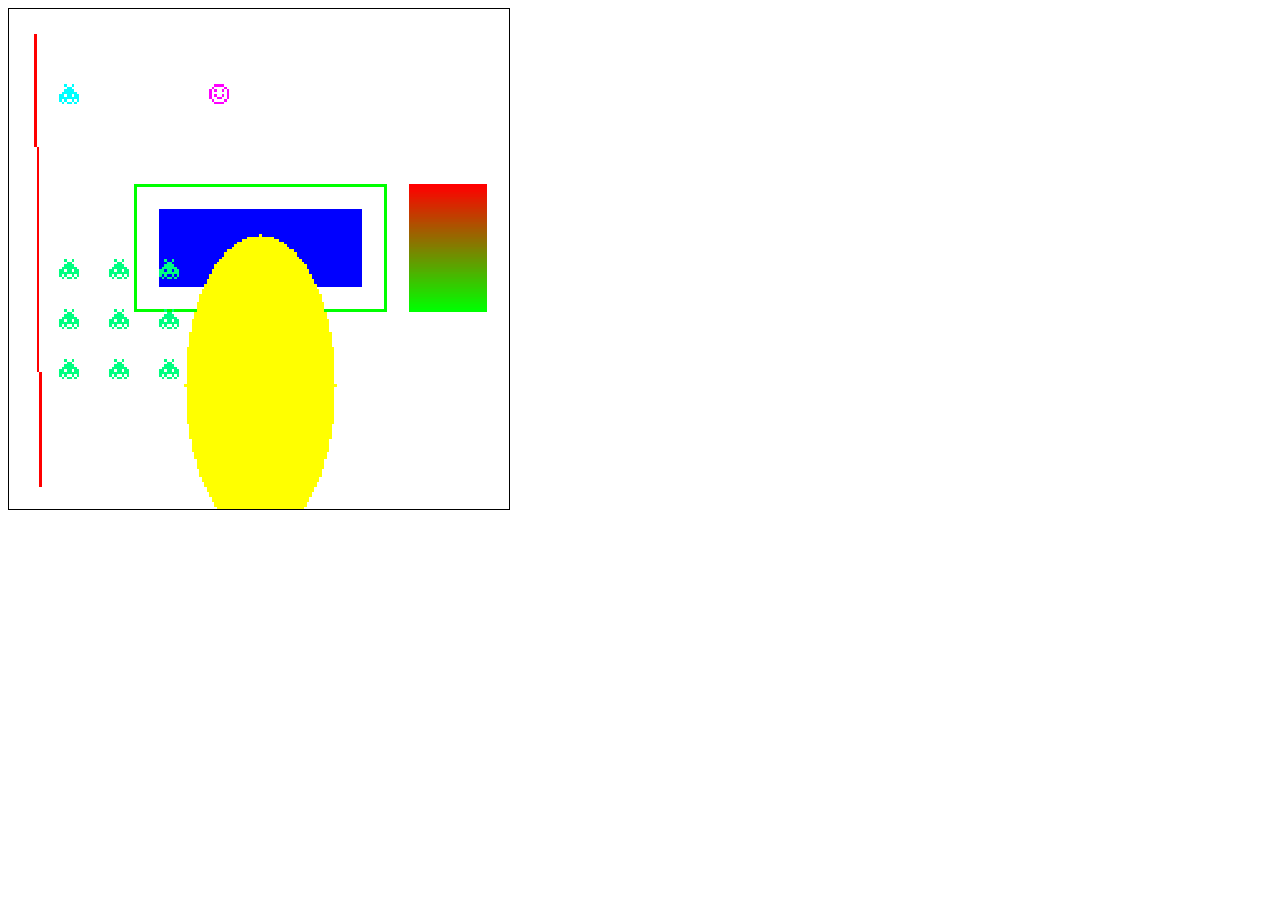
==== src/Transformation.html @ 6bc23838 "Add portfolio project card and update about section description" ====
<html>
<head>
<title>Raster Graphics</title>
</head>
<body>

<canvas id="canvas" width="200" height="200"
style="width:500px; height:500px; border:1px solid #000; image-rendering: pixelated;">
</canvas>


<script>
const canvas = document.getElementById('canvas');
const ctx = canvas.getContext('2d');
const imageData = ctx.createImageData(canvas.width, canvas.height);
const pixels = imageData.data; // Array of color [R,G,B,A, R,G,B,A, ...]

function putPixel(x, y, r, g, b, a = 255) {
  const idx = (y * canvas.width + x) * 4; // หา index แรกของ pixel (x,y)
  pixels[idx] = r;
  pixels[idx + 1] = g;
  pixels[idx + 2] = b;
  pixels[idx + 3] = a;
}

function drawLine(x1, y1, x2, y2, r, g, b, a = 255) {
  const dx = Math.abs(x2 - x1);
  const dy = Math.abs(y2 - y1);

  if(dx > dy) {
    const m = (y2 - y1) / (x2 - x1);
    const c = y1 - m * x1;
    for (let x = Math.min(x1, x2); x <= Math.max(x1, x2); x++) {
      const y = Math.round(m * x + c);
      putPixel(x, y, r, g, b, a);
    }
  } else {
    const m = (x2 - x1) / (y2 - y1);
    const c = x1 - m * y1;
    for (let y = Math.min(y1, y2); y <= Math.max(y1, y2); y++) {
      const x = Math.round(m * y + c);
      putPixel(x, y, r, g, b, a);
    }
  }
}

function drawRect(x1, y1, x2, y2, r, g, b, a = 255) {
  drawLine(x1, y1, x2, y1, r, g, b, a); // Top edge
  drawLine(x2, y1, x2, y2, r, g, b, a); // Right edge
  drawLine(x2, y2, x1, y2, r, g, b, a); // Bottom edge
  drawLine(x1, y2, x1, y1, r, g, b, a); // Left edge
}

function drawRectFilled(x1, y1, x2, y2, r, g, b, a = 255) {
  for (let y = y1; y <= y2; y++) {
    for (let x = x1; x <= x2; x++) {
      putPixel(x, y, r, g, b, a);
    }
  }
}

function drawRectGradient(x1, y1, x2, y2, r1, g1, b1, r2, g2, b2) {
  for (let y = y1; y <= y2; y++) {
    const t = (y - y1) / (y2 - y1);
    const r = Math.round(r1 * (1 - t) + r2 * t);
    const g = Math.round(g1 * (1 - t) + g2 * t);
    const b = Math.round(b1 * (1 - t) + b2 * t);
    for (let x = x1; x <= x2; x++) {
      putPixel(x, y, r, g, b);
    }
  }
}

function drawEllipse(cx, cy, rx, ry, r, g, b, a = 255) {
  for (let y = -ry; y <= ry; y++) {
    for (let x = -rx; x <= rx; x++) {
      if ((x * x) / (rx * rx) + (y * y) / (ry * ry) <= 1) {
        putPixel(cx + x, cy + y, r, g, b, a);
      }
    }
  }
}

function drawSprite(sprite, x, y, r, g, b, a = 255) {
  for (let j = 0; j < sprite.length; j++) {
    for (let i = 0; i < sprite[j].length; i++) {
      if (sprite[j][i] === 1) {
        putPixel(x + i, y + j, r, g, b, a);
      }
    }
  }
}

const spaceInvaderSprite = 
   [
    [0, 0, 1, 0, 0, 1, 0, 0],
    [0, 0, 0, 1, 1, 0, 0, 0],
    [0, 0, 1, 1, 1, 1, 0, 0],
    [0, 1, 1, 1, 1, 1, 1, 0],
    [1, 1, 0, 1, 1, 0, 1, 1],
    [1, 1, 1, 1, 1, 1, 1, 1],
    [1, 0, 1, 0, 0, 1, 0, 1],
    [0, 1, 0, 1, 1, 0, 1, 0],
   ];
const smileSprite = 
   [
    [0, 0, 1, 1, 1, 1, 0, 0],
    [0, 1, 0, 0, 0, 0, 1, 0],
    [1, 0, 1, 0, 0, 1, 0, 1],
    [1, 0, 0, 0, 0, 0, 0, 1],
    [1, 0, 1, 0, 0, 1, 0, 1],
    [1, 0, 0, 1, 1, 0, 0, 1],
    [0, 1, 0, 0, 0, 0, 1, 0],
    [0, 0, 1, 1, 1, 1, 0, 0],
   ];

let isDragging = false;

function toScaledMousePos(posX, posY) {
  const rect = canvas.getBoundingClientRect();
  const scaleX = canvas.width / rect.width;
  const scaleY = canvas.height / rect.height;
  return {
    x: Math.floor((posX - rect.left) * scaleX),
    y: Math.floor((posY - rect.top) * scaleY)
  };
}

canvas.addEventListener('click', (event) => {
  console.log('Clicked at:', event.offsetX, event.offsetY);
  const rect = canvas.getBoundingClientRect();
  const scaleX = canvas.width / rect.width;
  const scaleY = canvas.height / rect.height;
  const x = Math.floor((event.clientX - rect.left) * scaleX);
  const y = Math.floor((event.clientY - rect.top) * scaleY);
  putPixel(x, y, 255, 0, 0); // Draw a red pixel where clicked
  ctx.putImageData(imageData, 0, 0);
});

canvas.addEventListener('mousedown', (event) => {
    isDragging = true;
    console.log('Mouse down',event.offsetX, event.offsetY);

})


canvas.addEventListener('mouseup', (event) => {
    isDragging = false
    console.log('Mouse up',event.offsetX, event.offsetY);
    
})
let preX = 0;
let preY = 0;
let r,g,b = 0;

canvas.addEventListener('mousemove', (event) => {
    console.log('Mouse move',event.offsetX, event.offsetY);
    const { x, y } = toScaledMousePos(event.clientX, event.clientY);

    if(isDragging == true){
        drawLine(preX, preY, x, y, r, g, b);
        putPixel(x, y, r, g, b);
        ctx.putImageData(imageData, 0, 0);
    }
    preX = x;
    preY = y
   
})

window.addEventListener('keydown', (event) => {
    console.log('Key pressed', event.key);
    if(event.key === '1') {
        r = 255; g = 0; b = 0;
    }else if(event.key === '2'){
        r = 0; g = 255; b = 0;
    }else if(event.key === '3'){
        r = 0; g = 0; b = 255;
    }else if(event.key === 'e'){
        r = 255; g = 255; b = 255;
    }
})
drawLine(10, 10, 12, 190, 255, 0, 0); // Draw a red line
drawRect(50, 70, 150, 120, 0, 255, 0); // Draw a green rectangle
drawRectFilled(60, 80, 140, 110, 0, 0, 255); // Draw a filled blue rectangle
drawRectGradient(160, 70, 190, 120, 255, 0, 0, 0, 255, 0); // Draw a gradient rectangle
drawEllipse(100, 150, 30, 60, 255, 255, 0); // Draw a yellow ellipse
drawSprite(spaceInvaderSprite, 20, 30, 0, 255, 255); // Draw a cyan space invader sprite
drawSprite(smileSprite, 80, 30, 255, 0, 255); // Draw a magenta smile sprite

for(let alien = 0; alien < 3; alien++) {
  for(let row = 0; row < 3; row++) {
    drawSprite(spaceInvaderSprite, 20 + alien * 20, 100 + row * 20, 0, 255, 128); // Draw multiple space invaders in rows
  }
} 



ctx.putImageData(imageData, 0, 0);

</script>
</body>
</html>
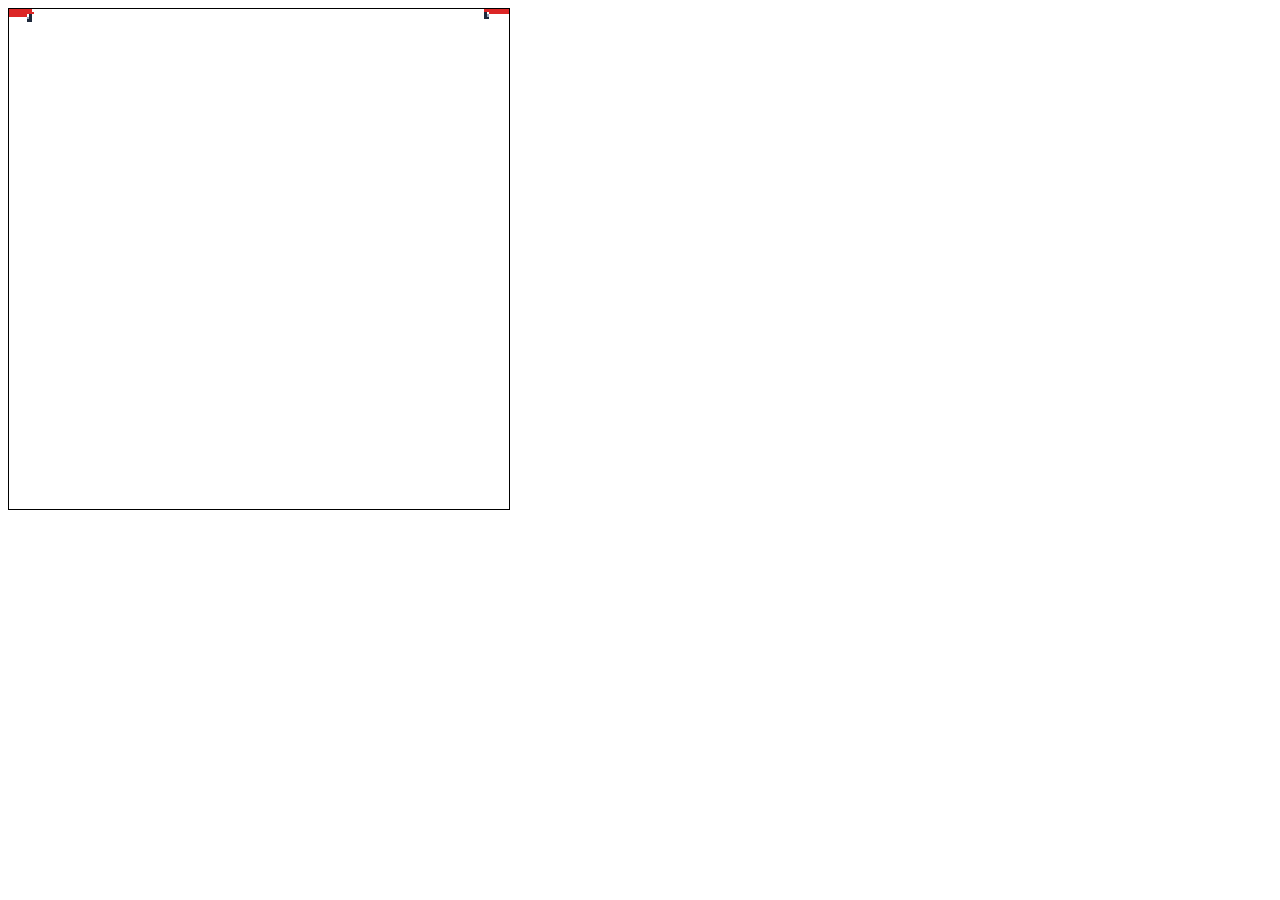
==== commit 5342574a: "24bit" ====
--- a/src/Transformation.html
+++ b/src/Transformation.html
@@ -4,10 +4,10 @@
 </head>
 <body>
 
+
 <canvas id="canvas" width="200" height="200"
 style="width:500px; height:500px; border:1px solid #000; image-rendering: pixelated;">
 </canvas>
-
 
 <script>
 const canvas = document.getElementById('canvas');
@@ -74,7 +74,7 @@
 function drawEllipse(cx, cy, rx, ry, r, g, b, a = 255) {
   for (let y = -ry; y <= ry; y++) {
     for (let x = -rx; x <= rx; x++) {
-      if ((x * x) / (rx * rx) + (y * y) / (ry * ry) <= 1) {
+      if ((x * x) / (rx * rx) + (y * y) / (ry * ry) < 1) {
         putPixel(cx + x, cy + y, r, g, b, a);
       }
     }
@@ -91,30 +91,97 @@
   }
 }
 
-const spaceInvaderSprite = 
-   [
-    [0, 0, 1, 0, 0, 1, 0, 0],
-    [0, 0, 0, 1, 1, 0, 0, 0],
-    [0, 0, 1, 1, 1, 1, 0, 0],
-    [0, 1, 1, 1, 1, 1, 1, 0],
-    [1, 1, 0, 1, 1, 0, 1, 1],
-    [1, 1, 1, 1, 1, 1, 1, 1],
-    [1, 0, 1, 0, 0, 1, 0, 1],
-    [0, 1, 0, 1, 1, 0, 1, 0],
-   ];
-const smileSprite = 
-   [
-    [0, 0, 1, 1, 1, 1, 0, 0],
-    [0, 1, 0, 0, 0, 0, 1, 0],
-    [1, 0, 1, 0, 0, 1, 0, 1],
-    [1, 0, 0, 0, 0, 0, 0, 1],
-    [1, 0, 1, 0, 0, 1, 0, 1],
-    [1, 0, 0, 1, 1, 0, 0, 1],
-    [0, 1, 0, 0, 0, 0, 1, 0],
-    [0, 0, 1, 1, 1, 1, 0, 0],
-   ];
-
-let isDragging = false;
+// Draw 24-bit sprite using hex colors
+function drawSprite24Bit(sprite, x, y, scaleX = 1, scaleY = 1, a = 255) {
+  for (let j = 0; j < sprite.length; j++) {
+    for (let i = 0; i < sprite[j].length; i++) {
+      const hex = sprite[j][i];
+      if (hex !== null) {
+        const rr = (hex >> 16) & 0xFF;
+        const gg = (hex >> 8) & 0xFF;
+        const bb = hex & 0xFF;
+        if (scaleX === 1 && scaleY === 1) {
+          putPixel(x + i, y + j, rr, gg, bb, a);
+        } else {
+          for (let sy = 0; sy < scaleY; sy++) {
+            for (let sx = 0; sx < scaleX; sx++) {
+              putPixel(x + i * scaleX + sx, y + j * scaleY + sy, rr, gg, bb, a);
+            }
+          }
+        }
+      }
+    }
+  }
+}
+
+// Draw 24-bit sprite with rotation + scale
+function drawSprite24BitRotateScale(sprite, x, y, degree, scaleX, scaleY, a = 255) {
+  const h = sprite.length;
+  const w = sprite[0].length;
+  const rad = degree * Math.PI / 180;
+  const cos = Math.cos(rad);
+  const sin = Math.sin(rad);
+
+  for (let j = 0; j < h; j++) {
+    for (let i = 0; i < w; i++) {
+      const hex = sprite[j][i];
+      if (hex !== null) {
+        const rr = (hex >> 16) & 0xFF;
+        const gg = (hex >> 8) & 0xFF;
+        const bb = hex & 0xFF;
+
+        // Center
+        const cX = i - w / 2;
+        const cY = j - h / 2;
+
+        // Rotate
+        const rx = cX * cos - cY * sin;
+        const ry = cX * sin + cY * cos;
+
+        // Scale
+        const sx = Math.round(rx * scaleX);
+        const sy = Math.round(ry * scaleY);
+
+        // Draw scaled pixel block
+        for (let dy = 0; dy < scaleY; dy++) {
+          for (let dx = 0; dx < scaleX; dx++) {
+            putPixel(x + sx + dx, y + sy + dy, rr, gg, bb, a);
+          }
+        }
+      }
+    }
+  }
+}
+
+function drawSpriteRotateScale(sprite, x, y, degree, scaleX, scaleY, r, g, b, a = 255) {
+  for (let j = 0; j < sprite.length; j++) {
+    for (let i = 0; i < sprite[j].length; i++) {
+      if (sprite[j][i] === 1) {
+        
+        // Center the pixel coordinates
+        const cX = i - (sprite[j].length / 2);
+        const cY = j - (sprite.length / 2);
+
+        // Rotate
+        const rad = degree * Math.PI / 180;
+        const x_rotated = Math.round(cX * Math.cos(rad) - cY * Math.sin(rad));
+        const y_rotated = Math.round(cX * Math.sin(rad) + cY * Math.cos(rad));
+
+        // Scale
+        const x_rotated_scaled = Math.round(x_rotated * scaleX);
+        const y_rotated_scaled = Math.round(y_rotated * scaleY);
+
+        //putPixel(x + x_rotated_scaled, y + y_rotated_scaled, r, g, b, a);
+        drawEllipse(x + x_rotated_scaled, y + y_rotated_scaled, Math.round(scaleX), Math.round(scaleY), r, g, b, a); // Draw a small ellipse instead of a pixel
+      }
+    }
+  }
+}
+
+
+
+
+
 
 function toScaledMousePos(posX, posY) {
   const rect = canvas.getBoundingClientRect();
@@ -126,76 +193,157 @@
   };
 }
 
+
+const spaceInvaderSprite = [
+            [0, 1, 1, 0, 0, 0, 0, 0, 0, 0, 0, 0, 0, 0, 1, 1],
+            [0, 1, 1, 0, 0, 0, 0, 1, 1, 1, 0, 0, 0, 0, 1, 1],
+            [0, 1, 1, 0, 0, 0, 1, 1, 1, 1, 1, 1, 0, 0, 1, 1],
+            [0, 1, 1, 0, 1, 1, 1, 1, 1, 1, 1, 1, 1, 0, 1, 1],
+            [0, 1, 1, 0, 1, 0, 0, 0, 0, 0, 0, 0, 1, 0, 1, 1],
+            [0, 1, 1, 0, 1, 0, 0, 0, 0, 0, 0, 0, 1, 0, 1, 1],
+            [0, 1, 1, 0, 1, 0, 0, 0, 0, 0, 0, 0, 1, 0, 1, 1],
+            [0, 1, 1, 1, 1, 0, 0, 1, 1, 0, 0, 1, 1, 1, 1, 0],
+            [1, 0, 1, 1, 0, 1, 1, 0, 0, 1, 1, 0, 1, 1, 0, 1],
+            [1, 1, 1, 1, 1, 1, 1, 1, 1, 1, 1, 1, 1, 1, 1, 1],
+            [1, 1, 1, 0, 1, 1, 1, 1, 1, 1, 1, 1, 1, 0, 1, 1],
+            [0, 1, 1, 1, 1, 1, 1, 1, 1, 1, 1, 1, 1, 1, 1, 0],
+            [0, 0, 1, 1, 1, 1, 1, 1, 1, 1, 1, 1, 1, 1, 0, 0],
+            [0, 0, 0, 1, 1, 1, 1, 0, 0, 1, 1, 1, 1, 0, 0, 0],
+            [0, 0, 0, 0, 1, 1, 0, 0, 0, 0, 1, 1, 0, 0, 0, 0],
+        ];   
+const smileSprite16x16 = [
+            [0, 0, 0, 0, 0, 0, 0, 0, 0, 0, 0, 0, 0, 0, 0, 0],
+            [0, 0, 0, 0, 0, 1, 1, 1, 1, 1, 1, 0, 0, 0, 0, 0],
+            [0, 0, 0, 1, 1, 0, 0, 0, 0, 0, 0, 1, 1, 0, 0, 0],
+            [0, 0, 1, 0, 0, 0, 0, 0, 0, 0, 0, 0, 0, 1, 0, 0],
+            [0, 1, 0, 0, 0, 0, 0, 0, 0, 0, 0, 0, 0, 0, 1, 0],
+            [0, 1, 0, 0, 1, 1, 0, 0, 0, 0, 1, 1, 0, 0, 1, 0],
+            [0, 1, 0, 0, 1, 1, 0, 0, 0, 0, 1, 1, 0, 0, 1, 0],
+            [0, 1, 0, 0, 0, 0, 0, 0, 0, 0, 0, 0, 0, 0, 1, 0],
+            [0, 1, 0, 0, 0, 0, 0, 0, 0, 0, 0, 0, 0, 0, 1, 0],
+            [0, 1, 0, 0, 1, 0, 0, 0, 0, 0, 0, 1, 0, 0, 1, 0],
+            [0, 1, 0, 0, 0, 1, 0, 0, 0, 0, 1, 0, 0, 0, 1, 0],
+            [0, 1, 0, 0, 0, 0, 1, 1, 1, 1, 0, 0, 0, 0, 1, 0],
+            [0, 0, 1, 0, 0, 0, 0, 0, 0, 0, 0, 0, 0, 1, 0, 0],
+            [0, 0, 0, 1, 1, 0, 0, 0, 0, 0, 0, 1, 1, 0, 0, 0],
+            [0, 0, 0, 0, 0, 1, 1, 1, 1, 1, 1, 0, 0, 0, 0, 0],
+            [0, 0, 0, 0, 0, 0, 0, 0, 0, 0, 0, 0, 0, 0, 0, 0],
+        ];
+
+const smileSprite24Bit = [
+  [null,       null,       0xB45309, 0xD97706, 0xD97706, 0xB45309, null,       null      ],
+  [null,       0xD97706,   0xFDE047, 0xFEF08A, 0xFEF08A, 0xFDE047, 0xD97706, null      ],
+  [0xB45309,   0xFDE047,   0x111827, 0xFDE047, 0xFDE047, 0x111827, 0xFDE047, 0xB45309  ],
+  [0xD97706,   0xFEF08A,   0x111827, 0xFEF08A, 0xFEF08A, 0x111827, 0xFEF08A, 0xD97706  ],
+  [0xD97706,   0xFDE047,   0xFDE047, 0xFDE047, 0xFDE047, 0xFDE047, 0xFDE047, 0xD97706  ],
+  [0xB45309,   0xFDE047,   0x111827, 0xFDE047, 0xFDE047, 0x111827, 0xFDE047, 0xB45309  ],
+  [null,       0xD97706,   0xFDE047, 0x111827, 0x111827, 0xFDE047, 0xD97706, null      ],
+  [null,       null,       0xB45309, 0xD97706, 0xD97706, 0xB45309, null,       null      ],
+];
+
+// 24-bit car sprite — 20x10, each cell = hex RGB or null (transparent)
+// Colors: 0xDC2626 body, 0xB91C1C cabin, 0x7DD3FC window, 0x1E293B tire, 0x94A3B8 rim
+const B  = 0xDC2626, C = 0xB91C1C, W = 0x7DD3FC, T = 0x1E293B, R = 0x94A3B8;
+const n  = null;
+const carSprite24Bit = [
+  [n,  n,  n,  n,  n,  C,  C,  W,  W,  W,  W,  W,  W,  C,  C,  n,  n,  n,  n,  n],
+  [n,  n,  n,  n,  C,  C,  W,  W,  W,  W,  W,  W,  W,  W,  C,  C,  n,  n,  n,  n],
+  [n,  n,  n,  C,  C,  C,  W,  W,  W,  W,  W,  W,  W,  C,  C,  C,  C,  n,  n,  n],
+  [n,  n,  C,  B,  B,  B,  W,  W,  W,  W,  W,  W,  B,  B,  B,  B,  B,  C,  n,  n],
+  [n,  B,  B,  B,  B,  B,  B,  B,  B,  B,  B,  B,  B,  B,  B,  B,  B,  B,  B,  n],
+  [n,  B,  B,  B,  B,  B,  B,  B,  B,  B,  B,  B,  B,  B,  B,  B,  B,  B,  B,  n],
+  [B,  B,  B,  B,  B,  B,  B,  B,  B,  B,  B,  B,  B,  B,  B,  B,  B,  B,  B,  B],
+  [T,  n,  B,  B,  B,  B,  B,  B,  B,  B,  B,  B,  B,  B,  B,  B,  B,  n,  T,  n],
+  [T,  R,  n,  n,  n,  n,  n,  n,  n,  n,  n,  n,  n,  n,  n,  n,  n,  R,  T,  n],
+  [T,  T,  n,  n,  n,  n,  n,  n,  n,  n,  n,  n,  n,  n,  n,  n,  n,  T,  T,  n],
+];
+
+
+
+let isDragging = false; 
+let previousX = 0;
+let previousY = 0;
+let r = 0, g = 0, b = 0, a = 255; // Default color
+let degree = 0; // Default rotation degree
+let scale = 1;
+let mouseX = 0, mouseY = 0; // Mouse position
+
 canvas.addEventListener('click', (event) => {
-  console.log('Clicked at:', event.offsetX, event.offsetY);
-  const rect = canvas.getBoundingClientRect();
-  const scaleX = canvas.width / rect.width;
-  const scaleY = canvas.height / rect.height;
-  const x = Math.floor((event.clientX - rect.left) * scaleX);
-  const y = Math.floor((event.clientY - rect.top) * scaleY);
-  putPixel(x, y, 255, 0, 0); // Draw a red pixel where clicked
+
+});
+
+canvas.addEventListener('mousedown', (event) => {
+  isDragging = true;
+  console.log('Mouse down', event.offsetX, event.offsetY);
+});
+
+canvas.addEventListener('mouseup', (event) => {
+  isDragging = false;
+  console.log('Mouse up', event.offsetX, event.offsetY);
+});
+
+canvas.addEventListener('mousemove', (event) => {
+
+  const { x, y } = toScaledMousePos(event.clientX, event.clientY);
+
+  mouseX = x;
+  mouseY = y;
+
+  if(isDragging) {
+    drawLine(previousX, previousY, x, y, r, g, b); // Draw a line from previous position to current position with the current color
+    //putPixel(x, y, r, g, b); // Draw a pixel at current position with the current color
+    ctx.putImageData(imageData, 0, 0);
+  }
+  previousX = x;
+  previousY = y;
+});
+
+window.addEventListener('keydown', (event) => {
+  console.log('Key down:', event.key);
+  if(event.key === '1') {
+    r = 255; g = 0; b = 0; // Change to red
+  }
+  else if(event.key === '2') {
+    r = 0; g = 255; b = 0; // Change to green
+  }
+  else if(event.key === '3') {
+    r = 0; g = 0; b = 255; // Change to blue
+  }
+
+
+  if(event.key === 'ArrowLeft') {
+    degree -= 5; // Rotate left
+  }
+  else if(event.key === 'ArrowRight') {
+    degree += 5; // Rotate right
+  }
+
+  if(event.key === 'ArrowUp') {
+    scale += 0.1; // Scale up
+  }
+  else if(event.key === 'ArrowDown') {
+    scale -= 0.1; // Scale down
+  }
+
+});
+window.addEventListener('keyup', (event) => {
+  console.log('Key up:', event.key);
+});
+
+
+
+
+ctx.putImageData(imageData, 0, 0);
+
+function animate() {
+  drawRectFilled(0, 0, canvas.width - 1, canvas.height - 1, 255, 255, 255);
+
+  drawSprite24BitRotateScale(carSprite24Bit, mouseX, mouseY, degree, scale, scale, 255);
   ctx.putImageData(imageData, 0, 0);
-});
-
-canvas.addEventListener('mousedown', (event) => {
-    isDragging = true;
-    console.log('Mouse down',event.offsetX, event.offsetY);
-
-})
-
-
-canvas.addEventListener('mouseup', (event) => {
-    isDragging = false
-    console.log('Mouse up',event.offsetX, event.offsetY);
-    
-})
-let preX = 0;
-let preY = 0;
-let r,g,b = 0;
-
-canvas.addEventListener('mousemove', (event) => {
-    console.log('Mouse move',event.offsetX, event.offsetY);
-    const { x, y } = toScaledMousePos(event.clientX, event.clientY);
-
-    if(isDragging == true){
-        drawLine(preX, preY, x, y, r, g, b);
-        putPixel(x, y, r, g, b);
-        ctx.putImageData(imageData, 0, 0);
-    }
-    preX = x;
-    preY = y
-   
-})
-
-window.addEventListener('keydown', (event) => {
-    console.log('Key pressed', event.key);
-    if(event.key === '1') {
-        r = 255; g = 0; b = 0;
-    }else if(event.key === '2'){
-        r = 0; g = 255; b = 0;
-    }else if(event.key === '3'){
-        r = 0; g = 0; b = 255;
-    }else if(event.key === 'e'){
-        r = 255; g = 255; b = 255;
-    }
-})
-drawLine(10, 10, 12, 190, 255, 0, 0); // Draw a red line
-drawRect(50, 70, 150, 120, 0, 255, 0); // Draw a green rectangle
-drawRectFilled(60, 80, 140, 110, 0, 0, 255); // Draw a filled blue rectangle
-drawRectGradient(160, 70, 190, 120, 255, 0, 0, 0, 255, 0); // Draw a gradient rectangle
-drawEllipse(100, 150, 30, 60, 255, 255, 0); // Draw a yellow ellipse
-drawSprite(spaceInvaderSprite, 20, 30, 0, 255, 255); // Draw a cyan space invader sprite
-drawSprite(smileSprite, 80, 30, 255, 0, 255); // Draw a magenta smile sprite
-
-for(let alien = 0; alien < 3; alien++) {
-  for(let row = 0; row < 3; row++) {
-    drawSprite(spaceInvaderSprite, 20 + alien * 20, 100 + row * 20, 0, 255, 128); // Draw multiple space invaders in rows
-  }
-} 
-
-
-
-ctx.putImageData(imageData, 0, 0);
+  requestAnimationFrame(animate);
+}
+animate();
+
 
 </script>
 </body>
